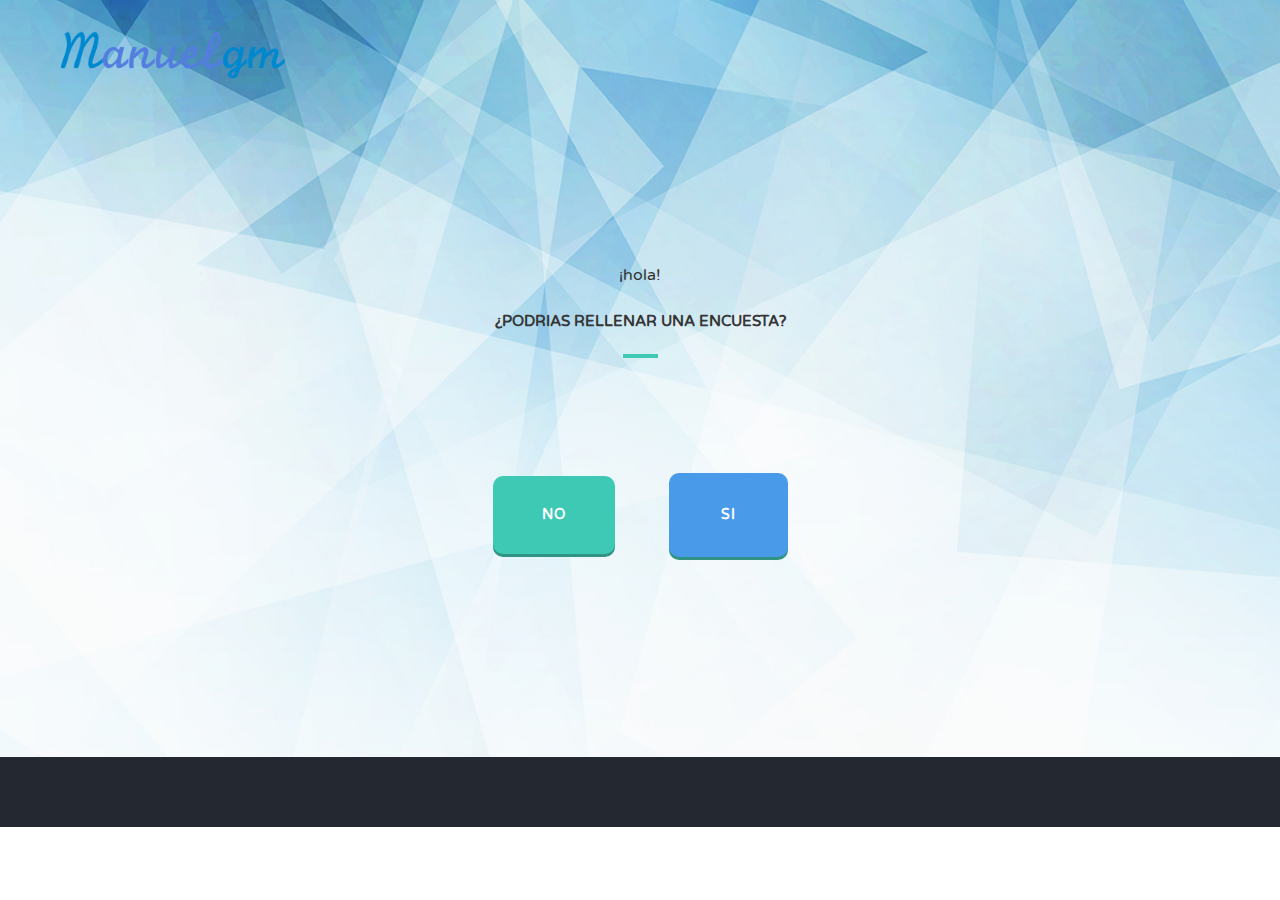
==== encuesta/index.html @ 15758aab "web manuelgm.com" ====
<!DOCTYPE html>
<html>
<head>
  <meta charset="utf-8">
  <meta http-equiv="X-UA-Compatible" content="IE=edge">
  <meta name="viewport" content="width=device-width, initial-scale=1">
  <title>ManuelGM - no conocerme</title>
  <link href='http://fonts.googleapis.com/css?family=Varela+Round' rel='stylesheet' type='text/css'>
  <link href="../css/bootstrap.min.css" rel="stylesheet">
  <link href="http://netdna.bootstrapcdn.com/font-awesome/4.1.0/css/font-awesome.min.css" rel="stylesheet">
  <link href="../css/styles.css" rel="stylesheet">
  <link href="../css/queries.css" rel="stylesheet">
  <link href="../css/animate.css" rel="stylesheet">
</head>

  <body>
    <header>
      <section class="hero-2" id="hero">
        <div class="container">
          <div class="row">
          </div>
          <div class="row">
            <div class="logo">
              <img class="logo-manuelgm" src="../img/logo.jpg" alt="logo manuelgm">
            </div>
            <div class="col-md-8 col-md-offset-2 text-center inner">
              <h3>¡hola!</h3>
            </div>
            <div class="col-md-8 col-md-offset-2 text-center ">
            <h2>¿Podrias rellenar una encuesta?</h2>
          </div>
          </div>
          <div class="row">
            <div class="col-md-6 col-md-offset-3 text-center">
              <a href="manuelgm.com/no-conocerme.html" class="not-btn">No</a>
              <a class="yes-btn typeform-share" href="https://manuel98.typeform.com/to/x7ULGn" data-mode="1" target="_blank">si</a>
<script>(function(){var qs,js,q,s,d=document,gi=d.getElementById,ce=d.createElement,gt=d.getElementsByTagName,id='typef_orm',b='https://s3-eu-west-1.amazonaws.com/share.typeform.com/';if(!gi.call(d,id)){js=ce.call(d,'script');js.id=id;js.src=b+'share.js';q=gt.call(d,'script')[0];q.parentNode.insertBefore(js,q)}id=id+'_';if(!gi.call(d,id)){qs=ce.call(d,'link');qs.rel='stylesheet';qs.id=id;qs.href=b+'share-button.css';s=gt.call(d,'head')[0];s.appendChild(qs,s)}})()</script>

            </div>

    </header>

  </body>
  <footer>

  </footer>
</html>
---- css/styles.css ----
article, aside, details, figcaption, figure, footer, header, hgroup, nav, section, summary { display: block; }
audio, canvas, video { display: inline-block; *display: inline; *zoom: 1; }
audio:not([controls]) { display: none; height: 0; }
[hidden] { display: none; }
/* ==========================================================================
Base
========================================================================== */
html { font-size: 100%; /* 1 */
	-webkit-text-size-adjust: 100%; /* 2 */
-ms-text-size-adjust: 100%; /* 2 */ }
html, html a { -webkit-font-smoothing: antialiased; text-shadow: 1px 1px 1px rgba(0, 0, 0, 0.004); }
html, button, input, select, textarea { font-family: 'Varela Round', sans-serif; }
body { margin: 0; font-family: 'Varela Round', sans-serif; }
/* ==========================================================================
Typography
========================================================================== */
h1 { font-size: 2em; margin: 0.67em 0; color: #353535; }
h2 { font-size: 1.5em; margin: 0.83em 0; }
h3 { font-size: 1.17em; margin: 1em 0; }
h4 { font-size: 1em; margin: 1.33em 0; }
h5 { font-size: 0.83em; margin: 1.67em 0; }
h6 { font-size: 0.75em; margin: 2.33em 0; }
abbr[title] { border-bottom: 1px dotted; }
b, strong { font-weight: bold; }
blockquote { margin: 1em 40px; }
dfn { font-style: italic; }
mark { background: #ff0; color: #000; }
p, pre { margin: 1em 0; }
code, kbd, pre, samp { font-family: monospace, serif; _font-family: 'courier new', monospace; font-size: 1em; }
pre { white-space: pre; white-space: pre-wrap; word-wrap: break-word; }
q { quotes: none; }
q:before, q:after { content: ''; content: none; }
small { font-size: 75%; }
sub, sup { font-size: 75%; line-height: 0; position: relative; vertical-align: baseline; }
sup { top: -0.5em; }
sub { bottom: -0.25em; }
/* ==========================================================================
Lists
========================================================================== */
dl, menu, ol, ul { margin: 1em 0; }
dd { margin: 0 0 0 40px; }
menu, ol, ul { padding: 0 0 0 40px; }
nav ul, nav ol { list-style: none; list-style-image: none; }
/* ==========================================================================
Embedded content
========================================================================== */
img { border: 0;
-ms-interpolation-mode: bicubic;}
svg:not(:root) { overflow: hidden; }
/* ==========================================================================
Figures
========================================================================== */
figure { margin: 0; }
/* ==========================================================================
Forms
========================================================================== */
/*logo*/
.logo{max-width: 50%; margin-top: 20px;µ}
.logo-manuelgm{width: 40%;}

form { margin: 0; }
/* * Define consistent border, margin, and padding. */
fieldset { border: 1px solid #c0c0c0; margin: 0 2px; padding: 0.35em 0.625em 0.75em; }
/* * 1. Corrects color not being inherited in IE 6/7/8/9.
* 2. Corrects text not wrapping in Firefox 3.
* 3. Corrects alignment displayed oddly in IE 6/7. */
legend { border: 0; /* 1 */
	padding: 0; white-space: normal; /* 2 */
*margin-left: -7px; /* 3 */ }
/* * 1. Corrects font size not being inherited in all browsers.
* 2. Addresses margins set differently in IE 6/7, Firefox 3+, Safari 5, *    and Chrome.
* 3. Improves appearance and consistency in all browsers. */
button, input, select, textarea { font-size: 100%; /* 1 */
	margin: 0; /* 2 */
	vertical-align: baseline; /* 3 */
*vertical-align: middle; /* 3 */ }
/* * Addresses Firefox 3+ setting `line-height` on `input` using ` !important` in
* the UA stylesheet. */
button, input { line-height: normal; }
/* * 1. Avoid the WebKit bug in Android 4.0.* where (2) destroys native `audio`
*    and `video` controls.
* 2. Corrects inability to style clickable `input` types in iOS.
* 3. Improves usability and consistency of cursor style between image-type
*    `input` and others.
* 4. Removes inner spacing in IE 7 without affecting normal text inputs.
*    Known issue:inner spacing remains in IE 6. */
button, html input[type="button"], /* 1 */
input[type="reset"], input[type="submit"] { -webkit-appearance: button; /* 2 */
	cursor: pointer; /* 3 */
*overflow: visible; /* 4 */ }
/* * Re-set default cursor for disabled elements. */
button[disabled], input[disabled] { cursor: default; }
/* * 1. Addresses box sizing set to content-box in IE 8/9.
* 2. Removes excess padding in IE 8/9.
* 3. Removes excess padding in IE 7.
*    Known issue:excess padding remains in IE 6. */
input[type="checkbox"], input[type="radio"] { box-sizing: border-box; /* 1 */
	padding: 0; /* 2 */
	*height: 13px; /* 3 */
*width: 13px; /* 3 */ }
/* * 1. Addresses `appearance` set to `searchfield` in Safari 5 and Chrome.
* 2. Addresses `box-sizing` set to `border-box` in Safari 5 and Chrome
*    (include `-moz` to future-proof). */
input[type="search"] { -webkit-appearance: textfield; /* 1 */
	-moz-box-sizing: content-box; -webkit-box-sizing: content-box; /* 2 */
box-sizing: content-box; }
/* * Removes inner padding and search cancel button in Safari 5 and Chrome
* on OS X. */
input[type="search"]::-webkit-search-cancel-button, input[type="search"]::-webkit-search-decoration { -webkit-appearance: none; }
/* * Removes inner padding and border in Firefox 3+. */
button::-moz-focus-inner, input::-moz-focus-inner { border: 0; padding: 0; }
/* * 1. Removes default vertical scrollbar in IE 6/7/8/9.
* 2. Improves readability and alignment in all browsers. */
textarea { overflow: auto; /* 1 */
vertical-align: top; /* 2 */ }
/* ==========================================================================
Tables
========================================================================== */
/* * Remove most spacing between table cells. */
table { border-collapse: collapse; border-spacing: 0; }
/* ==========================================================================
Global Styles
========================================================================== */
a { color: #353535; -webkit-transition: all 0.5s; -moz-transition: all 0.5s; -o-transition: all 0.5s; transition: all 0.5s; }
a:hover, a:focus { color: #3dc9b3; text-decoration: none; }
p { color: #8c9398; word-spacing: 1px; line-height: 25px; font-size: 14px; }
h2 { font-size: 15px; color: #353535; text-transform: uppercase; font-weight: bold; }
h2::after { content: " "; border: solid 2px #3dc9b3; display: block; width: 35px; margin: 25px auto; }
.section-padding { padding: 90px 0 100px }
.dark-bg { background: #f3f5f8; }
.light-bg { background-color: #fff; }
.dark-box { background: #f3f5f8; -webkit-box-shadow: 0px 3px 0px 0px #f0f2f4; -moz-box-shadow: 0px 3px 0px 0px #f0f2f4; box-shadow: 0px 3px 0px 0px #f0f2f4; }
.light-box { background-color: #fff; -webkit-box-shadow: 0px 3px 0px 0px #f0f2f4; -moz-box-shadow: 0px 3px 0px 0px #f0f2f4; box-shadow: 0px 3px 0px 0px #f0f2f4; padding: 20px 0; }
.light-box:hover, .light-box:focus { -webkit-box-shadow: 0px 3px 0px 0px #3dc9b3; -moz-box-shadow: 0px 3px 0px 0px #3dc9b3; box-shadow: 0px 3px 0px 0px #3dc9b3; }
.box-hover { transition: all 500ms ease-in-out; -webkit-transition: all 500ms ease-in-out; -moz-transition: all 500ms ease-in-out; -o-transition: all 500ms ease-in-out; }
.box-hover:hover, .box-hover:focus { transform: translate(0, -15px); -webkit-transform: translate(0, -15px); -ms-transform: translate(0, -15px); }
.wrapper { height: 650px; }
.nopadding { padding: 0; }
.inner { padding-top: 170px; }
/* ==========================================================================
Navigation
========================================================================== */
nav { background-color: #242830; margin-top: -1px; }
nav ul { list-style: none; padding: 0; }
nav ul li { color: rgba(255, 255, 255, 0.6); display: block; border-bottom: 1px dotted rgba(255, 255, 255, 0.2); transition: all 0.5s ease; -moz-transition: all 0.5s ease; -webkit-transition: all 0.5s ease; -o-transition: all 0.5s ease; padding-left: 0; position: relative; }
nav ul li:last-child { border: none; }
nav ul li a { color: rgba(255, 255, 255, 0.6); display: block; padding: 20px; transition: all 0.5s ease; -moz-transition: all 0.5s ease; -webkit-transition: all 0.5s ease; -o-transition: all 0.5s ease; padding-left: 0; position: relative; }
nav ul li a:hover, nav ul li a:focus { text-decoration: none; color: rgba(255, 255, 255, 1); }
#nav-toggle { position: absolute; right: 15px; top: 0; }
#nav-toggle { cursor: pointer; padding: 10px 35px 16px 0px; }
#nav-toggle span, #nav-toggle span:before, #nav-toggle span:after { cursor: pointer; border-radius: 1px; -moz-border-radius: 1px; -webkit-border-radius: 1px; -o-border-radius: 1px; height: 5px; width: 35px; background: #353535; position: absolute; display: block; content: ''; }
#nav-toggle span:before { top: -10px; }
#nav-toggle span:after { bottom: -10px; }
#nav-toggle span, #nav-toggle span:before, #nav-toggle span:after { transition: all 500ms ease-in-out; -webkit-transition: all 500ms ease-in-out; -moz-transition: all 500ms ease-in-out; -o-transition: all 500ms ease-in-out; }
#nav-toggle.active span { background-color: transparent; }
#nav-toggle.active span:before, #nav-toggle.active span:after { top: 0; }
#nav-toggle.active span:before { transform: rotate(45deg); -webkit-transform: rotate(45deg); -ms-transform: rotate(45deg); }
#nav-toggle.active span:after { transform: translateY(-10px) rotate(-45deg); -webkit-transform: translateY(-10px) rotate(-45deg); -ms-transform: translateY(-10px) rotate(-45deg); top: 10px; }
.navicon { position: relative; height: 26px; }
.indicator { position: absolute; right: 0 !important; }
.pull { display: none; }
/* ==========================================================================
Hero
========================================================================== */
.hero { background: url('../img/hero-bg.jpg') no-repeat center center; -webkit-background-size: cover; -moz-background-size: cover; -o-background-size: cover; background-size: cover; padding: 5px 0 200px 0; height: auto; }
.hero h1 { font-size: 40px; letter-spacing: 12px; margin: 10px; }
.hero h1 span { color: #a1a9b0; display: inline-block; }
.hero p { letter-spacing: 1px; }
.hero-2 { background: url('../img/background.jpg') no-repeat center center; -webkit-background-size: cover; -moz-background-size: cover; -o-background-size: cover; background-size: cover; padding: 5px 0 200px 0; height: auto; }
.hero-2 h1 { font-size: 40px; letter-spacing: 12px; margin: 10px; }
.hero-2 h1 span { color: #a1a9b0; display: inline-block; }
.hero-2 p { letter-spacing: 1px; }
.learn-more-btn { background: rgba(61, 201, 179, 1); padding: 20px 40px; border-radius: 5px; -moz-border-radius: 5px; -webkit-border-radius: 5px; -o-border-radius: 5px; color: #fff; text-transform: uppercase; letter-spacing: 1px; display: inline-block; -webkit-box-shadow: 0px 3px 0px 0px #309383; -moz-box-shadow: 0px 3px 0px 0px #309383; box-shadow: 0px 3px 0px 0px #309383; margin: 60px 0 0; font-weight: bold; }
.learn-more-btn:hover, .learn-more-btn:focus { background: rgba(61, 201, 179, 0.6); color: #fff; }
.yes-btn { background: rgba(73,155,234,1); padding: 32px 52px; border-radius: 10px; -moz-border-radius: 10px; -webkit-border-radius: 10px; -o-border-radius: 10px; color: #fff; text-transform: uppercase; letter-spacing: 1px; display: inline-block; -webkit-box-shadow: 0px 10px 0px 0px #309383; -moz-box-shadow: 0px 3px 0px 0px #309383; box-shadow: 0px 3px 0px 0px #309383; margin: 90px 25px 0; font-weight: bold; }
.yes-btn:hover, .yes-btn:focus { background:  #3c69f0; color: #fff; }
.not-btn { background:  rgba(61, 201, 179, 1); padding: 29px 49px; border-radius: 10px; -moz-border-radius: 10px; -webkit-border-radius: 10px; -o-border-radius: 10px; color: #fff; text-transform: uppercase; letter-spacing: 1px; display: inline-block; -webkit-box-shadow: 0px 10px 0px 0px #309383; -moz-box-shadow: 0px 3px 0px 0px #309383; box-shadow: 0px 3px 0px 0px #309383; margin: 90px 25px 0; font-weight: bold; }
.not-btn:hover, .not-btn:focus { background: rgba(248,80,50,1); color: #fff; }
Intro
========================================================================== */
.intro { background: #f3f5f8; }
.intro p { margin: 50px 0 0; }
h1.arrow { font-size: 15px; text-transform: uppercase; color: #353535; letter-spacing: 1px; background: url('../img/h1-bg.png') no-repeat center bottom; padding-bottom: 30px; font-weight: bold; }
/* ==========================================================================
Features
========================================================================== */
.features-wrapper, .team-wrapper { margin: 70px 0 0; }
.shadow { text-shadow: rgb(55, 181, 161) 1px 1px, rgb(55, 181, 161) 2px 2px, rgb(55, 181, 161) 3px 3px, rgb(55, 181, 161) 4px 4px, rgb(55, 181, 161) 5px 5px, rgb(55, 181, 161) 6px 6px, rgb(55, 181, 161) 7px 7px, rgb(55, 181, 161) 8px 8px, rgb(55, 181, 161) 9px 9px, rgb(55, 181, 161) 10px 10px, rgb(55, 181, 161) 11px 11px, rgb(55, 181, 161) 12px 12px, rgb(55, 182, 162) 13px 13px, rgb(55, 183, 163) 14px 14px, rgb(56, 184, 164) 15px 15px, rgb(56, 185, 165) 16px 16px, rgb(56, 186, 166) 17px 17px, rgb(57, 187, 167) 18px 18px, rgb(57, 188, 168) 19px 19px, rgb(57, 189, 169) 20px 20px, rgb(58, 191, 170) 21px 21px, rgb(58, 192, 171) 22px 22px, rgb(58, 193, 172) 23px 23px, rgb(59, 194, 173) 24px 24px, rgb(59, 195, 174) 25px 25px, rgb(59, 196, 175) 26px 26px, rgb(60, 197, 176) 27px 27px, rgb(60, 198, 177) 28px 28px, rgb(60, 199, 178) 29px 29px, rgb(61, 201, 179) 30px 30px; }
.icon { height: 175px; width: 175px; line-height: 175px; max-width: 100%; background: #3dc9b3; border-radius: 50%; -o-border-radius: 50%; -moz-border-radius: 50%; -webkit-border-radius: 50%; display: block; color: #fff; font-size: 55px; text-align: center; vertical-align: middle; position: relative; margin: 0 auto 50px; }
/* ==========================================================================
iPhone Section
========================================================================== */
.iphone { width: 50%; background: #f3f5f8; float: left; height: 100%; box-shadow: inset -15px -11px 40px -6px rgba(0, 0, 0, 0.1); -moz-box-shadow: inset -15px -11px 40px -6px rgba(0, 0, 0, 0.1); -webkit-box-shadow: inset -15px -11px 40px -6px rgba(0, 0, 0, 0.1); z-index: 1; }
.fluid-white { width: 50%; background: #fff; float: right; height: 100%; z-index: 2; }
.responsive-services { position: relative; }
/* ==========================================================================
Swag
========================================================================== */
.swag { background: url('../img/plants-bg.jpg') no-repeat center center; -webkit-background-size: cover; -moz-background-size: cover; -o-background-size: cover; background-size: cover; background-attachment: fixed; padding: 50px 0; }
.swag h1 { color: #fff; font-size: 40px; text-transform: uppercase; letter-spacing: 5px; }
.swag h1 span { display: block; font-size: 25px; margin-top: 20px; }
.down-arrow-btn { width: 40px; height: 40px; border-radius: 50%; -moz-border-radius: 50%; -webkit-border-radius: 50%; -o-border-radius: 50%; background: rgba(61, 201, 179, 0.8); display: inline-block; margin: 10px auto 20px; color: #fff; font-size: 16px; line-height: 40px; text-align: center; }
.down-arrow-btn:hover, .down-arrow-btn:focus { color: #fff; background: rgba(61, 201, 179, 1); }
/* ==========================================================================
Portfolio
========================================================================== */
.effects { padding-left: 15px; }
.effects .img { position: relative; margin-bottom: 50px; position: relative; z-index: 1; overflow: hidden; }
.effects .img:nth-child(n) { margin-right: 5px; }
.effects .img:first-child { margin-left: -15px; }
.effects .img:last-child { margin-right: 0; }
.effects .img img { display: block; margin: 0; padding: 0; height: auto; }
.overlay { display: block; position: absolute; z-index: 20; background: rgba(100, 194, 158, 0.8); overflow: hidden; transition: all 0.5s; -webkit-transition: all 0.5s; -moz-transition: all 0.5s; -o-transition: all 0.5s; }
a.close-overlay { display: block; position: absolute; top: 0; right: 0; z-index: 100; width: 45px; height: 45px; font-size: 20px; font-weight: 700; color: #fff; line-height: 45px; text-align: center; background-color: #000; cursor: pointer; }
a.close-overlay.hidden { display: none; }
a.expand { display: block; position: absolute; z-index: 100; text-align: center; color: #fff; font-weight: 600; font-size: 14px; text-transform: uppercase; line-height: 30px; }
.overlay-effect .img i { font-size: 30px; }
.overlay-effect .overlay { bottom: 0; left: 0; right: 0; width: 100%; height: 100%; opacity: 0; }
.overlay-effect .overlay a.expand { left: 0; right: 0; bottom: 47%; margin: 0 auto -30px auto; }
.overlay-effect .img.hover .overlay { height: 100%; opacity: 1; }
.img img { width: -webkit-calc(100% + 40px) !important; width: calc(100% + 40px) !important; -webkit-transition: opacity 0.35s, -webkit-transform 0.35s; transition: opacity 0.35s, transform 0.35s; -moz-transition: opacity 0.35s, -moz-transform 0.35s; -o-transition: opacity 0.35s, -o-transform 0.35s; -webkit-transform: translate3d(-40px, 0, 0); transform: translate3d(-40px, 0, 0); -ms-transform: translate3d(-40px, 0, 0); }
.img:hover img { -webkit-transform: translate3d(0, 0, 0); transform: translate3d(0, 0, 0); -ms-transform: translate3d(-40px, 0, 0); }
.designs { position: absolute; left: 0; right: 0; margin-left: auto; margin-right: auto; top: 50px; }
/* ==========================================================================
Subscribe
========================================================================== */
.subscribe { background: url('../img/keyboard-bg.jpg') no-repeat center center; -webkit-background-size: cover; -moz-background-size: cover; -o-background-size: cover; background-size: cover; background-attachment: fixed; padding: 120px 0 140px; }
.subscribe h1 { color: #fff; margin-bottom: 40px; }
.subscribe h1 span { display: block; font-size: 15px; text-transform: uppercase; font-weight: bold; margin-top: 20px; letter-spacing: 1px; }
.subscribe input[type=text] { background-color: rgba(255, 255, 255, 0.1); border: solid 1px #fff; padding: 20px; width: 30%; color: #fff; }
.subscribe input[type=submit] { background: rgba(61, 201, 179, 0.5); border: solid 1px rgba(61, 201, 179, 0.5); padding: 20px; color: #fff; text-transform: uppercase; letter-spacing: 1px; transition: all 0.5s ease; -moz-transition: all 0.5s ease; -webkit-transition: all 0.5s ease; -o-transition: all 0.5s ease; }
.subscribe input[type=submit]:hover { background: rgba(61, 201, 179, 1); border: solid 1px rgba(61, 201, 179, 1); color: #fff; }
/* ==========================================================================
CTA
========================================================================== */
.ignite-cta { background-color: #242830; padding: 70px 0; }
.ignite-btn { display: inline-block; padding: 25px 40px; color: #fff; border: solid 1px #fff; text-transform: uppercase; font-weight: bold; letter-spacing: 1px; }
.ignite-btn:hover, .ignite-btn:focus { color: #3dc9b3; border: solid 1px #3dc9b3; }
/* ==========================================================================
Team
========================================================================== */
.team img { margin-bottom: 40px; }
ul.social-buttons { list-style: none; margin: 0; padding: 0; }
ul.social-buttons li { display: inline-block; margin-right: 10px; }
ul.social-buttons li:last-child { margin-right: 0; }
.social-btn { width: 40px; height: 40px; border-radius: 50%; -moz-border-radius: 50%; -webkit-border-radius: 50%; -o-border-radius: 50%; background: #242830; display: inline-block; color: #fff; font-size: 17px; line-height: 40px; text-align: center; }
.social-btn:hover, .social-btn:focus { background: #3dc9b3; color: #fff; }
.social { margin-top: 25px }
/* ==========================================================================
Contact
========================================================================== */
.up-btn { width: 50px; height: 50px; border-radius: 50%; -moz-border-radius: 50%; -webkit-border-radius: 50%; -o-border-radius: 50%; background: rgba(61, 201, 179, 0.5); display: block; margin: 0 auto; color: #fff; font-size: 18px; line-height: 46px; text-align: center; position: absolute; top: -26px; left: 0; right: 0; margin-left: auto; margin-right: auto; }
.up-btn:hover, up-btn:focus { color: #fff; background: rgba(61, 201, 179, 1); }
.contact-details { margin: 70px 0; }
.contact-details h2 { font-size: 20px; }
.contact-details h2 span { display: block; color: #3dc9b3; text-transform: uppercase; letter-spacing: 1px; font-size: 14px; margin-top: 15px; }
.contact-wrap { position: relative; }
/* ==========================================================================
Footer
========================================================================== */
footer a { color: #a1a9b0; }
footer { background-color: #242830; padding: 40px 0 30px; }
footer p { color: #fff; }
ul.legals { list-style: none; color: #fff; line-height: 25px; }
ul.legals li { display: inline-block; }
ul.legals li::after { content: " |"; }
ul.legals li:last-child::after { content: ""; }
.legals { text-align: left; }
.credit { text-align: right; }
/* ==========================================================================
FlexSlider Custom CSS
========================================================================== */
#servicesSlider { margin-top: 70px; }
ul.slides li { margin-bottom: 20px; }
/* ==========================================================================
Waypoints
========================================================================== */
.wp1, .wp2, .wp3, .wp4, .wp5, .wp6 { visibility: hidden; }
.bounceInLeft, .bounceInRight, .fadeInUp, .fadeInUpDelay, .fadeInDown, .fadeInUpD, .fadeInLeft, .fadeInRight { visibility: visible; }
.delay-05s { animation-delay: 0.5s; -webkit-animation-delay: 0.5s; }
.delay-1s { animation-delay: 1s; -webkit-animation-delay: 1s; }
.wp3 { background: url('../img/iphone-bg.png') no-repeat center center; background-position: 200px 10px; height: 100%; }
---- css/queries.css ----
/* 320px (iPhone) */
@media screen and (max-width:320px) {
}
/* 480px (WVGA - Low End Windows Phone) */
@media screen and (max-width:480px) {
	.wrapper { background: #f3f5f8; height: 640px; }
	.iphone { display: none; }
	.fluid-white { display: none; }
	.wp2, .wp4, .wp5, .light-box { margin-bottom: 30px; }
	.legals { text-align: center; margin: 0; padding: 0; }
	.credit { text-align: center; }
}
/* xGA iPad */
@media screen and (max-width:1024px) {
	.wp3 { background-position: 50px 0; }
	.swag { background-attachment: scroll; }
	.subscribe { background-attachment: scroll; }
}
/* 1200px (Small Desktop, Netbook) */
@media screen and (max-width:1280px) {
	.wp3 { background-position: 50px 0; }
}
/* Bootstrap 990px Breakpoint to 480px */
@media screen and (min-width:480px) and (max-width:991px) {
	.iphone { display: none; }
	.fluid-white { display: none; }
	.wrapper { background: #f3f5f8; height: 540px; }
	.wp2, .wp4, .wp5, .light-box { margin-bottom: 30px; }
	.legals { text-align: center; margin: 0; padding: 0; }
	.credit { text-align: center; }
}
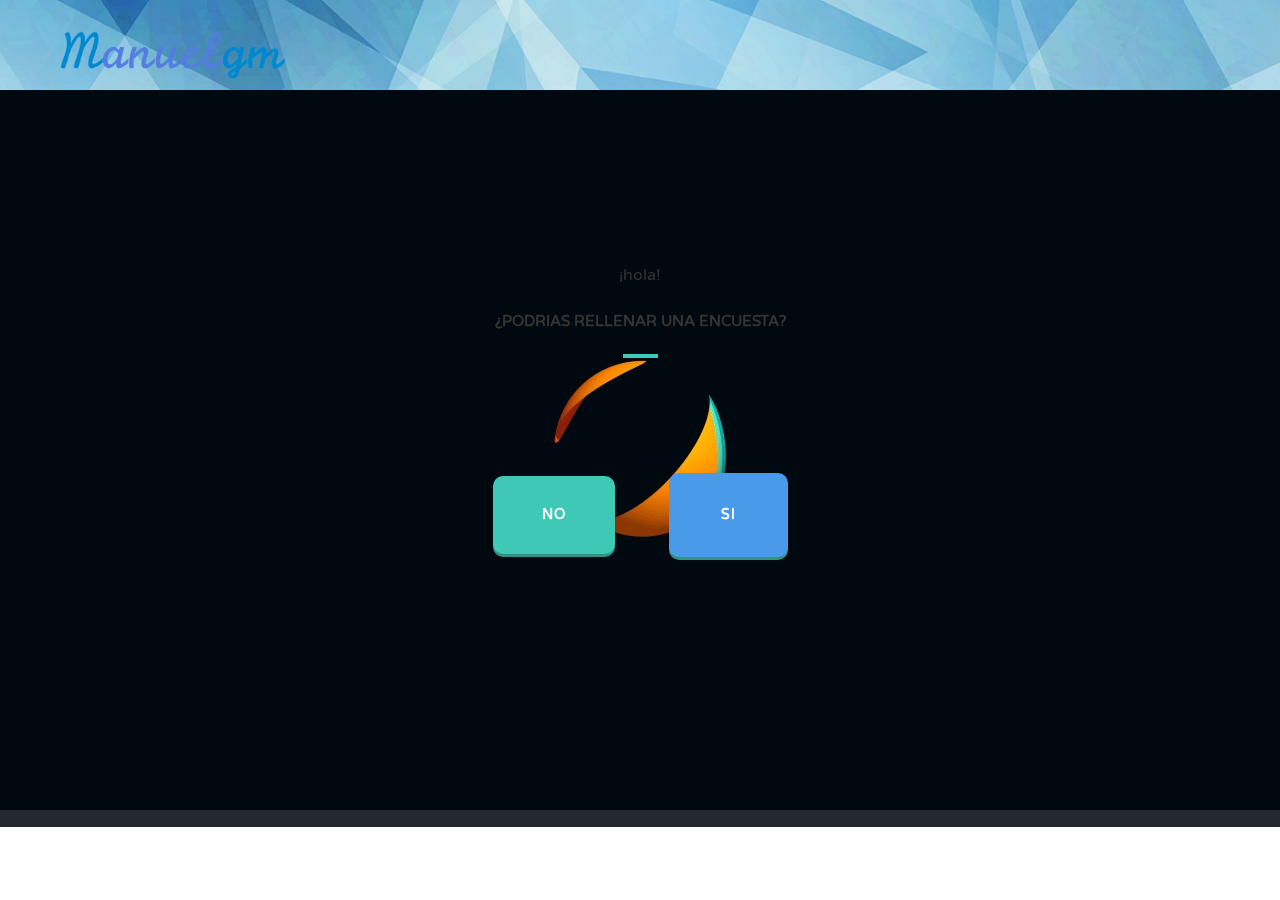
==== commit c1042768: "web manuelgm.com" ====
--- a/encuesta/index.html
+++ b/encuesta/index.html
@@ -14,14 +14,18 @@
 </head>
 
   <body>
-    <header>
+    <header id="home">
+      <div class="load" id="load"></div>
       <section class="hero-2" id="hero">
+
         <div class="container">
           <div class="row">
           </div>
           <div class="row">
             <div class="logo">
+              <a href="http://manuelgm.com">
               <img class="logo-manuelgm" src="../img/logo.jpg" alt="logo manuelgm">
+              </a>
             </div>
             <div class="col-md-8 col-md-offset-2 text-center inner">
               <h3>¡hola!</h3>
@@ -32,7 +36,7 @@
           </div>
           <div class="row">
             <div class="col-md-6 col-md-offset-3 text-center">
-              <a href="manuelgm.com/no-conocerme.html" class="not-btn">No</a>
+              <a href="https://manuelgm.com/gracias" class="not-btn">No</a>
               <a class="yes-btn typeform-share" href="https://manuel98.typeform.com/to/x7ULGn" data-mode="1" target="_blank">si</a>
 <script>(function(){var qs,js,q,s,d=document,gi=d.getElementById,ce=d.createElement,gt=d.getElementsByTagName,id='typef_orm',b='https://s3-eu-west-1.amazonaws.com/share.typeform.com/';if(!gi.call(d,id)){js=ce.call(d,'script');js.id=id;js.src=b+'share.js';q=gt.call(d,'script')[0];q.parentNode.insertBefore(js,q)}id=id+'_';if(!gi.call(d,id)){qs=ce.call(d,'link');qs.rel='stylesheet';qs.id=id;qs.href=b+'share-button.css';s=gt.call(d,'head')[0];s.appendChild(qs,s)}})()</script>
 
@@ -42,6 +46,13 @@
 
   </body>
   <footer>
-
+    <!-- jQuery (necessary for Bootstrap's JavaScript plugins) -->
+    <script src="https://ajax.googleapis.com/ajax/libs/jquery/1.11.0/jquery.min.js"></script>
+    <!-- Include all compiled plugins (below), or include individual files as needed -->
+    <script src="js/waypoints.min.js"></script>
+    <script src="js/bootstrap.min.js"></script>
+    <script src="js/scripts.js"></script>
+    <script src="js/jquery.flexslider.js"></script>
+    <script src="js/modernizr.js"></script>
   </footer>
 </html>
--- a/css/styles.css
+++ b/css/styles.css
@@ -57,6 +57,9 @@
 /*logo*/
 .logo{max-width: 50%; margin-top: 20px;µ}
 .logo-manuelgm{width: 40%;}
+
+.load{background-image:url(../img/loading.gif);background-position:center;background-repeat:no-repeat;background-size:100%;width:100%;height:100%;position:fixed;}
+.load2{background-image:url(../img/loading.gif);background-position:center;background-repeat:no-repeat;background-size:100%;width:100%;height:100%;position:fixed;}
 
 form { margin: 0; }
 /* * Define consistent border, margin, and padding. */
@@ -170,12 +173,19 @@
 .hero-2 h1 { font-size: 40px; letter-spacing: 12px; margin: 10px; }
 .hero-2 h1 span { color: #a1a9b0; display: inline-block; }
 .hero-2 p { letter-spacing: 1px; }
+.hero-3 { background: url('../img/background.jpg') no-repeat center center; -webkit-background-size: cover; -moz-background-size: cover; -o-background-size: cover; background-size: cover; padding: 5px 0 50% 0; height: auto; }
+.hero-3 h1 { font-size: 40px; letter-spacing: 12px; margin: 10px; }
+.hero-3 h1 span { color: #a1a9b0; display: inline-block; }
+.hero-3 p { letter-spacing: 1px; }
 .learn-more-btn { background: rgba(61, 201, 179, 1); padding: 20px 40px; border-radius: 5px; -moz-border-radius: 5px; -webkit-border-radius: 5px; -o-border-radius: 5px; color: #fff; text-transform: uppercase; letter-spacing: 1px; display: inline-block; -webkit-box-shadow: 0px 3px 0px 0px #309383; -moz-box-shadow: 0px 3px 0px 0px #309383; box-shadow: 0px 3px 0px 0px #309383; margin: 60px 0 0; font-weight: bold; }
 .learn-more-btn:hover, .learn-more-btn:focus { background: rgba(61, 201, 179, 0.6); color: #fff; }
 .yes-btn { background: rgba(73,155,234,1); padding: 32px 52px; border-radius: 10px; -moz-border-radius: 10px; -webkit-border-radius: 10px; -o-border-radius: 10px; color: #fff; text-transform: uppercase; letter-spacing: 1px; display: inline-block; -webkit-box-shadow: 0px 10px 0px 0px #309383; -moz-box-shadow: 0px 3px 0px 0px #309383; box-shadow: 0px 3px 0px 0px #309383; margin: 90px 25px 0; font-weight: bold; }
 .yes-btn:hover, .yes-btn:focus { background:  #3c69f0; color: #fff; }
 .not-btn { background:  rgba(61, 201, 179, 1); padding: 29px 49px; border-radius: 10px; -moz-border-radius: 10px; -webkit-border-radius: 10px; -o-border-radius: 10px; color: #fff; text-transform: uppercase; letter-spacing: 1px; display: inline-block; -webkit-box-shadow: 0px 10px 0px 0px #309383; -moz-box-shadow: 0px 3px 0px 0px #309383; box-shadow: 0px 3px 0px 0px #309383; margin: 90px 25px 0; font-weight: bold; }
 .not-btn:hover, .not-btn:focus { background: rgba(248,80,50,1); color: #fff; }
+.curriculum-btn{background: rgba(73,155,234,1); padding: 32px 52px; border-radius: 10px; -moz-border-radius: 10px; -webkit-border-radius: 10px; -o-border-radius: 10px; color: #fff; text-transform: uppercase; letter-spacing: 1px; display: inline-block; -webkit-box-shadow: 0px 10px 0px 0px #309383; -moz-box-shadow: 0px 3px 0px 0px #309383; box-shadow: 0px 3px 0px 0px #309383; margin: 5px 12px 0; font-weight: bold; }
+.curriculum-btn:hover, .curriculum-btn:focus { background:  #3c69f0; color: #fff; }}
+
 Intro
 ========================================================================== */
 .intro { background: #f3f5f8; }
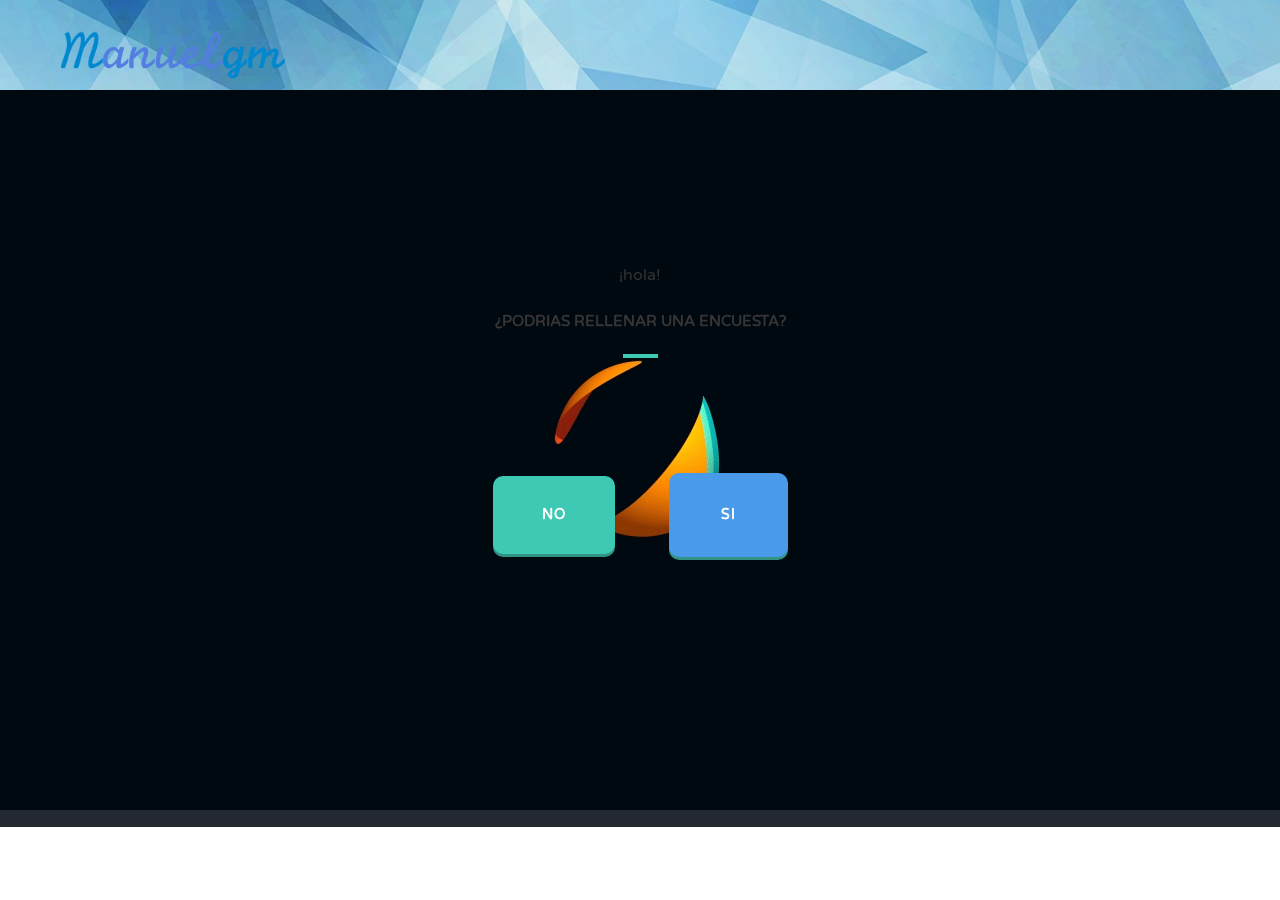
==== commit b7ba26cb: "web manuelgm.com" ====
--- a/encuesta/index.html
+++ b/encuesta/index.html
@@ -14,10 +14,10 @@
 </head>
 
   <body>
-    <header id="home">
-      <div class="load" id="load"></div>
+    <header>
+      <div class="carga" id="carga">
+      </div>
       <section class="hero-2" id="hero">
-
         <div class="container">
           <div class="row">
           </div>
@@ -46,13 +46,6 @@
 
   </body>
   <footer>
-    <!-- jQuery (necessary for Bootstrap's JavaScript plugins) -->
-    <script src="https://ajax.googleapis.com/ajax/libs/jquery/1.11.0/jquery.min.js"></script>
-    <!-- Include all compiled plugins (below), or include individual files as needed -->
-    <script src="js/waypoints.min.js"></script>
-    <script src="js/bootstrap.min.js"></script>
-    <script src="js/scripts.js"></script>
-    <script src="js/jquery.flexslider.js"></script>
-    <script src="js/modernizr.js"></script>
+
   </footer>
 </html>
--- a/css/styles.css
+++ b/css/styles.css
@@ -58,8 +58,7 @@
 .logo{max-width: 50%; margin-top: 20px;µ}
 .logo-manuelgm{width: 40%;}
 
-.load{background-image:url(../img/loading.gif);background-position:center;background-repeat:no-repeat;background-size:100%;width:100%;height:100%;position:fixed;}
-.load2{background-image:url(../img/loading.gif);background-position:center;background-repeat:no-repeat;background-size:100%;width:100%;height:100%;position:fixed;}
+.carga{background-image:url(../img/loading.gif);background-position:center;background-repeat:no-repeat;background-size:100%;width:100%;height:100%;position:fixed;}
 
 form { margin: 0; }
 /* * Define consistent border, margin, and padding. */
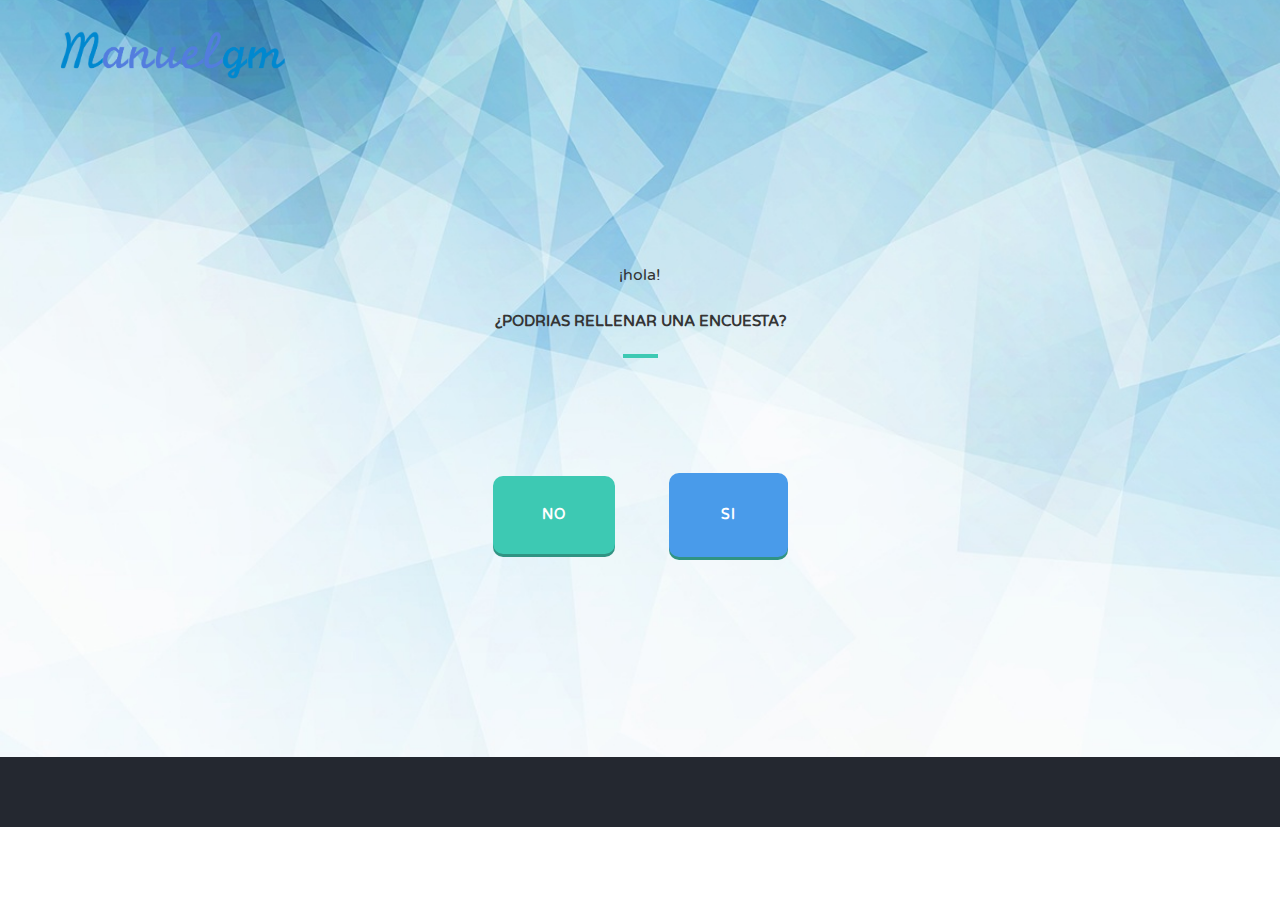
==== commit d47bc13f: "web manuelgm.com" ====
--- a/encuesta/index.html
+++ b/encuesta/index.html
@@ -15,8 +15,6 @@
 
   <body>
     <header>
-      <div class="carga" id="carga">
-      </div>
       <section class="hero-2" id="hero">
         <div class="container">
           <div class="row">
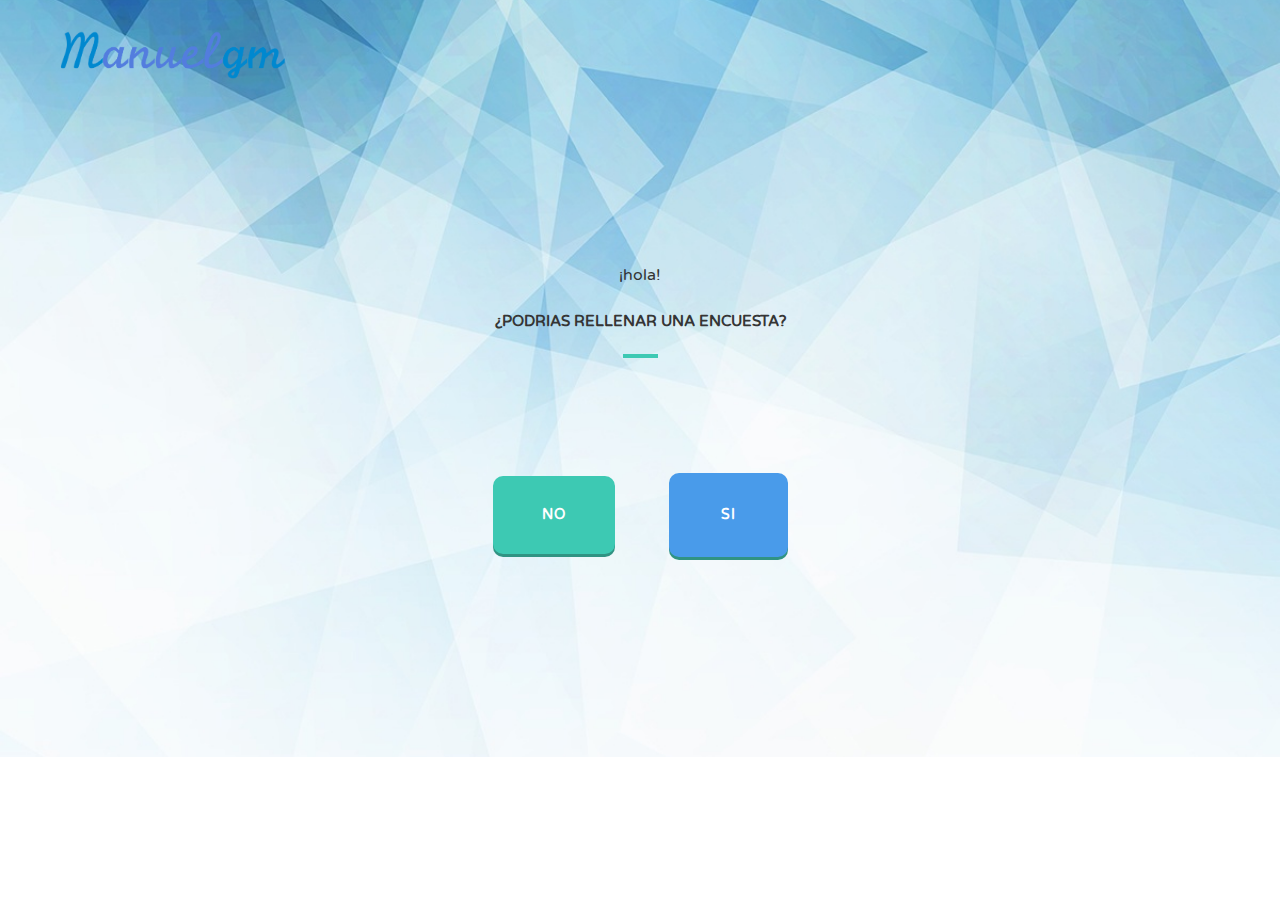
==== commit 3f8075c2: "web manuelgm.com" ====
--- a/encuesta/index.html
+++ b/encuesta/index.html
@@ -34,16 +34,10 @@
           </div>
           <div class="row">
             <div class="col-md-6 col-md-offset-3 text-center">
-              <a href="https://manuelgm.com/gracias" class="not-btn">No</a>
+              <a href="http://manuelgm.com/gracias" class="not-btn">No</a>
               <a class="yes-btn typeform-share" href="https://manuel98.typeform.com/to/x7ULGn" data-mode="1" target="_blank">si</a>
-<script>(function(){var qs,js,q,s,d=document,gi=d.getElementById,ce=d.createElement,gt=d.getElementsByTagName,id='typef_orm',b='https://s3-eu-west-1.amazonaws.com/share.typeform.com/';if(!gi.call(d,id)){js=ce.call(d,'script');js.id=id;js.src=b+'share.js';q=gt.call(d,'script')[0];q.parentNode.insertBefore(js,q)}id=id+'_';if(!gi.call(d,id)){qs=ce.call(d,'link');qs.rel='stylesheet';qs.id=id;qs.href=b+'share-button.css';s=gt.call(d,'head')[0];s.appendChild(qs,s)}})()</script>
-
+              <script>(function(){var qs,js,q,s,d=document,gi=d.getElementById,ce=d.createElement,gt=d.getElementsByTagName,id='typef_orm',b='https://s3-eu-west-1.amazonaws.com/share.typeform.com/';if(!gi.call(d,id)){js=ce.call(d,'script');js.id=id;js.src=b+'share.js';q=gt.call(d,'script')[0];q.parentNode.insertBefore(js,q)}id=id+'_';if(!gi.call(d,id)){qs=ce.call(d,'link');qs.rel='stylesheet';qs.id=id;qs.href=b+'share-button.css';s=gt.call(d,'head')[0];s.appendChild(qs,s)}})()</script>
             </div>
-
-    </header>
-
-  </body>
-  <footer>
-
-  </footer>
+     </header>
+   </body>
 </html>
